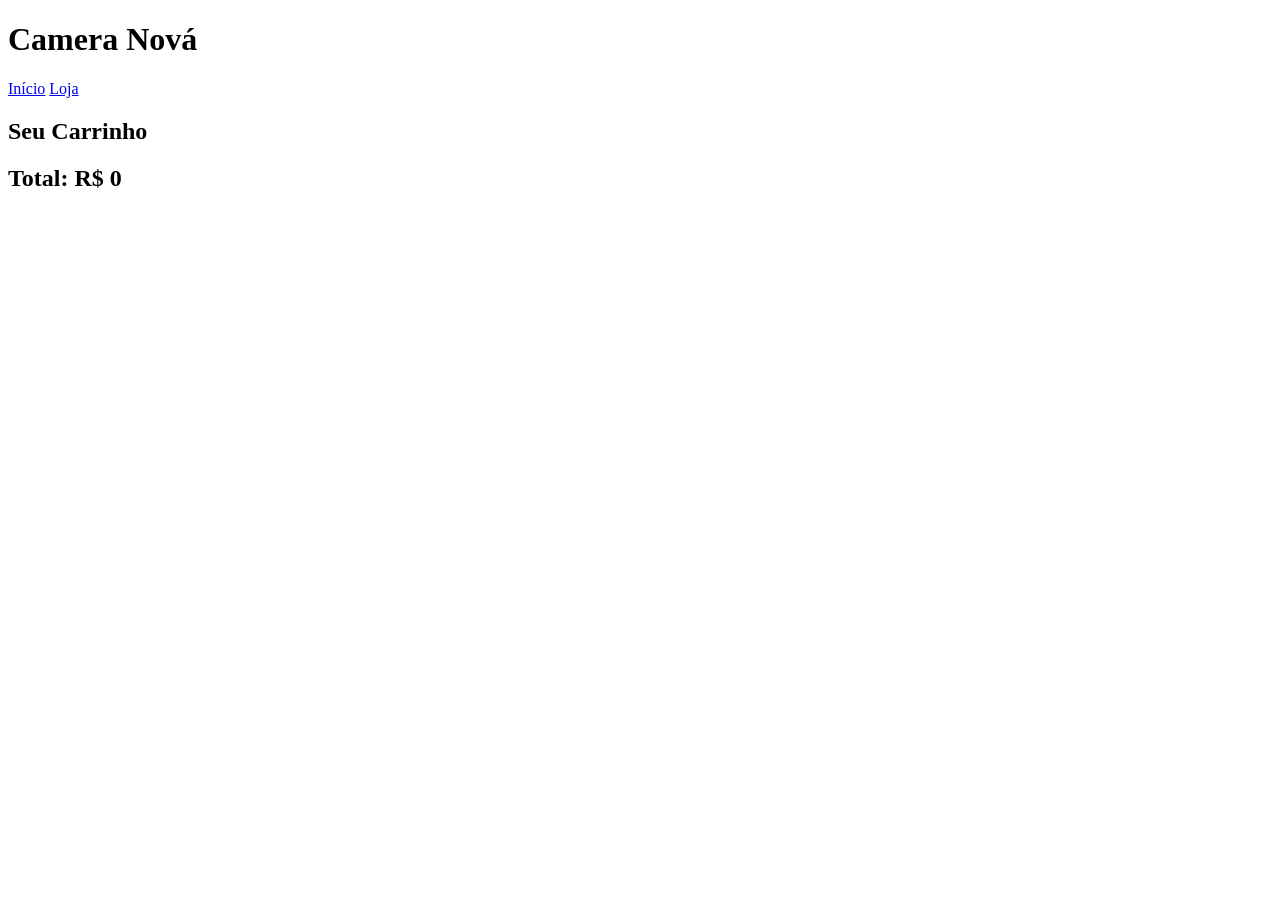
==== carrinho.html @ 72d38256 "feat: criando sistema de carrinho" ====
<!DOCTYPE html>
<html lang="pt-BR">
<head>
    <meta charset="UTF-8">
    <meta name="viewport" content="width=device-width, initial-scale=1.0">
    <title>Carrinho</title>

    <link rel="stylesheet" href="css/style.css">
</head>
<body>

    <header>

        <h1>Camera Nová</h1>

        <nav>
            <a href="index.html">Início</a>
            <a href="loja.html">Loja</a>
        </nav>

    </header>

    <main>

        <h2 class="titulo-loja">
            Seu Carrinho
        </h2>

        <div id="itensCarrinho">

        </div>

        <h2 id="total">

        </h2>

    </main>

    <script src="./src/js/carrinho.js"></script>

</body>
</html>
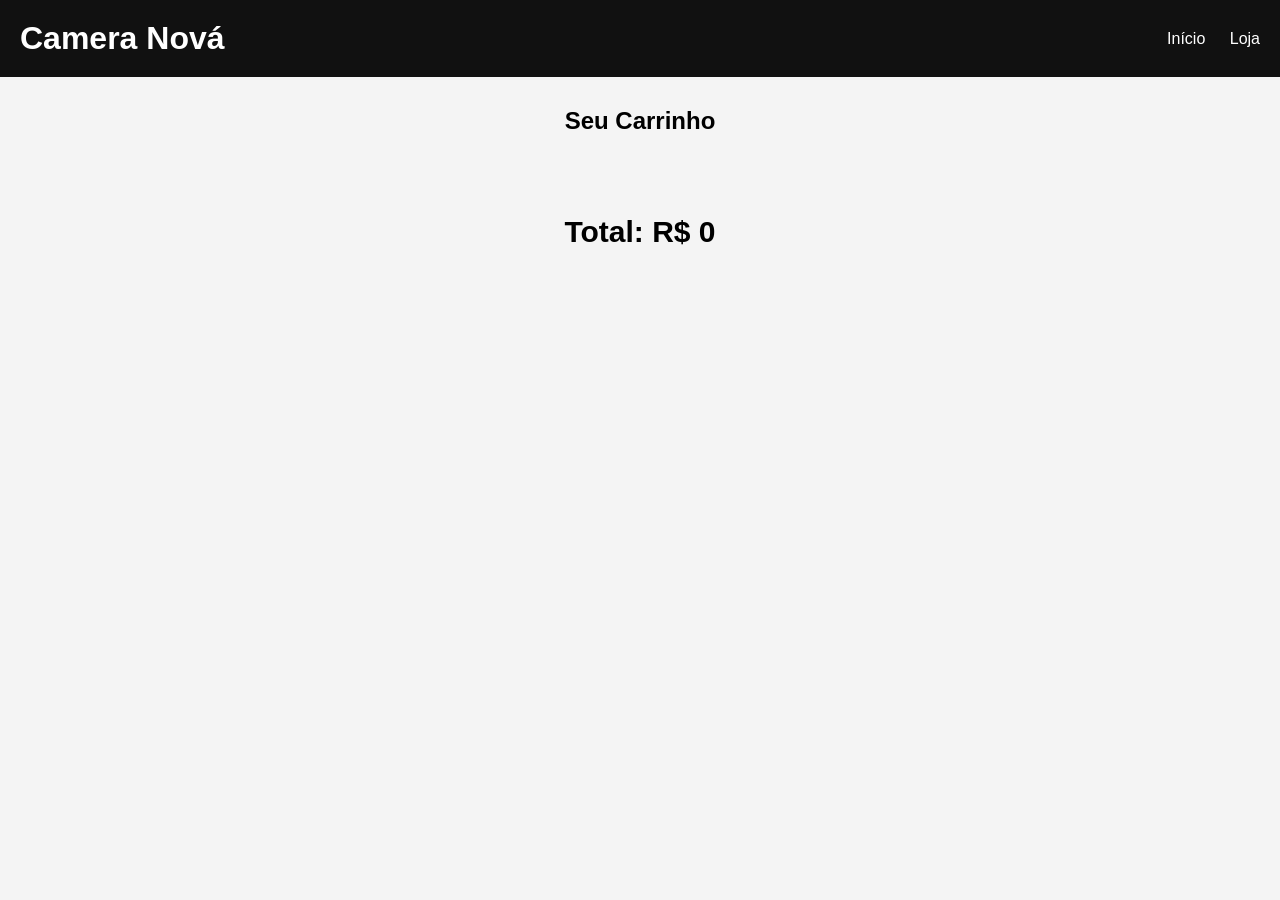
==== commit 09bf4544: "fix: modificando e atualizando o carrinho.js e loja.js" ====
--- a/carrinho.html
+++ b/carrinho.html
@@ -5,7 +5,7 @@
     <meta name="viewport" content="width=device-width, initial-scale=1.0">
     <title>Carrinho</title>
 
-    <link rel="stylesheet" href="css/style.css">
+    <link rel="stylesheet" href="./src/css/style.css">
 </head>
 <body>
 
--- a/src/css/style.css
+++ b/src/css/style.css
@@ -0,0 +1,182 @@
+*{
+    margin: 0;
+    padding: 0;
+    box-sizing: border-box;
+}
+
+body{
+    font-family: Arial;
+    background-color: #f4f4f4;
+}
+
+header{
+    background-color: #111;
+    color: white;
+    padding: 20px;
+
+    display: flex;
+    justify-content: space-between;
+    align-items: center;
+}
+
+nav a{
+    color: white;
+    text-decoration: none;
+    margin-left: 20px;
+}
+
+.banner{
+    width: 100%;
+    height: 400px;
+
+    overflow: hidden;
+}
+
+.banner img{
+    width: 100%;
+    height: 100%;
+    object-fit: cover;
+}
+
+.apresentacao{
+    text-align: center;
+    padding: 50px;
+}
+
+button{
+    margin-top: 20px;
+    padding: 10px 20px;
+
+    border: none;
+    background-color: black;
+    color: white;
+
+    cursor: pointer;
+}
+.login-container{
+
+    width: 400px;
+
+    margin: 100px auto;
+
+    background-color: white;
+
+    padding: 30px;
+
+    border-radius: 10px;
+}
+
+form{
+    display: flex;
+    flex-direction: column;
+}
+
+input{
+    margin-top: 15px;
+
+    padding: 12px;
+}
+.banner{
+    width: 100%;
+    height: 400px;
+
+    display: flex;
+    justify-content: center;
+    align-items: center;
+
+    gap: 20px;
+
+    background-color: black;
+}
+
+.banner img{
+    width: 80%;
+    height: 100%;
+
+    object-fit: cover;
+
+    border-radius: 10px;
+}
+
+.banner button{
+
+    font-size: 25px;
+
+    padding: 15px;
+
+    border-radius: 50%;
+
+    background-color: white;
+
+    color: black;
+}
+.titulo-loja{
+    text-align: center;
+
+    margin-top: 30px;
+}
+
+#produtos{
+
+    display: flex;
+
+    justify-content: center;
+
+    gap: 30px;
+
+    margin-top: 40px;
+
+    flex-wrap: wrap;
+}
+
+.card{
+
+    background-color: white;
+
+    width: 250px;
+
+    padding: 20px;
+
+    border-radius: 10px;
+
+    text-align: center;
+}
+
+.card img{
+
+    width: 100%;
+
+    height: 250px;
+
+    object-fit: cover;
+
+    border-radius: 10px;
+}
+#itensCarrinho{
+
+    display: flex;
+
+    justify-content: center;
+
+    gap: 30px;
+
+    flex-wrap: wrap;
+
+    margin-top: 40px;
+}
+
+#total{
+
+    text-align: center;
+
+    margin-top: 40px;
+
+    font-size: 30px;
+}
+
+.card button{
+
+    margin-top: 15px;
+
+    width: 100%;
+}
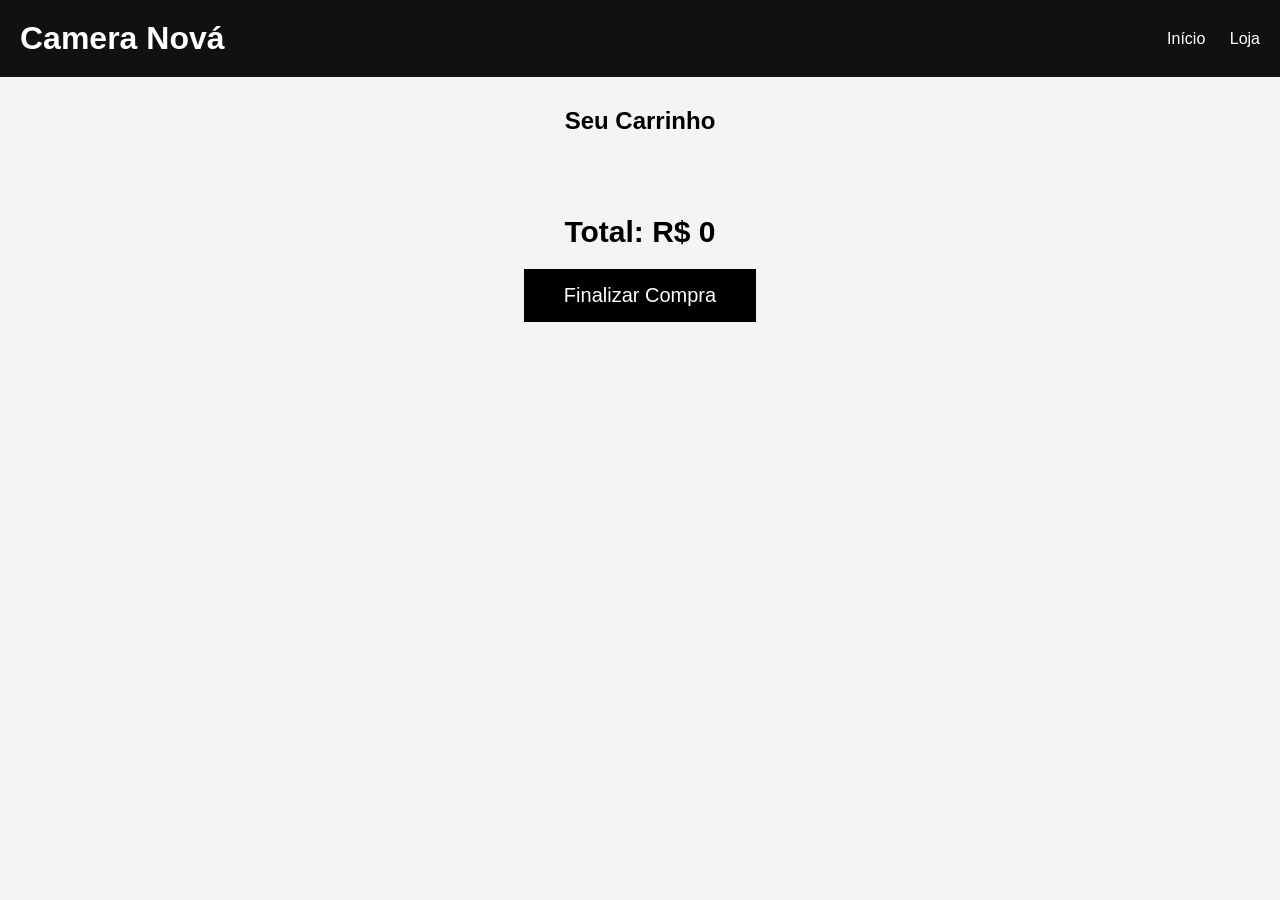
==== commit 9fdc3a36: "feat: Adicionando finalização de compra e estilização" ====
--- a/carrinho.html
+++ b/carrinho.html
@@ -34,6 +34,14 @@
 
         </h2>
 
+        <div class="finalizar-area">
+
+        <button id="finalizarCompra">
+        Finalizar Compra
+        </button>
+
+        </div>
+
     </main>
 
     <script src="./src/js/carrinho.js"></script>
--- a/src/css/style.css
+++ b/src/css/style.css
@@ -179,4 +179,20 @@
     margin-top: 15px;
 
     width: 100%;
+}
+
+.finalizar-area{
+
+    display: flex;
+
+    justify-content: center;
+
+    margin-bottom: 50px;
+}
+
+#finalizarCompra{
+
+    font-size: 20px;
+
+    padding: 15px 40px;
 }
